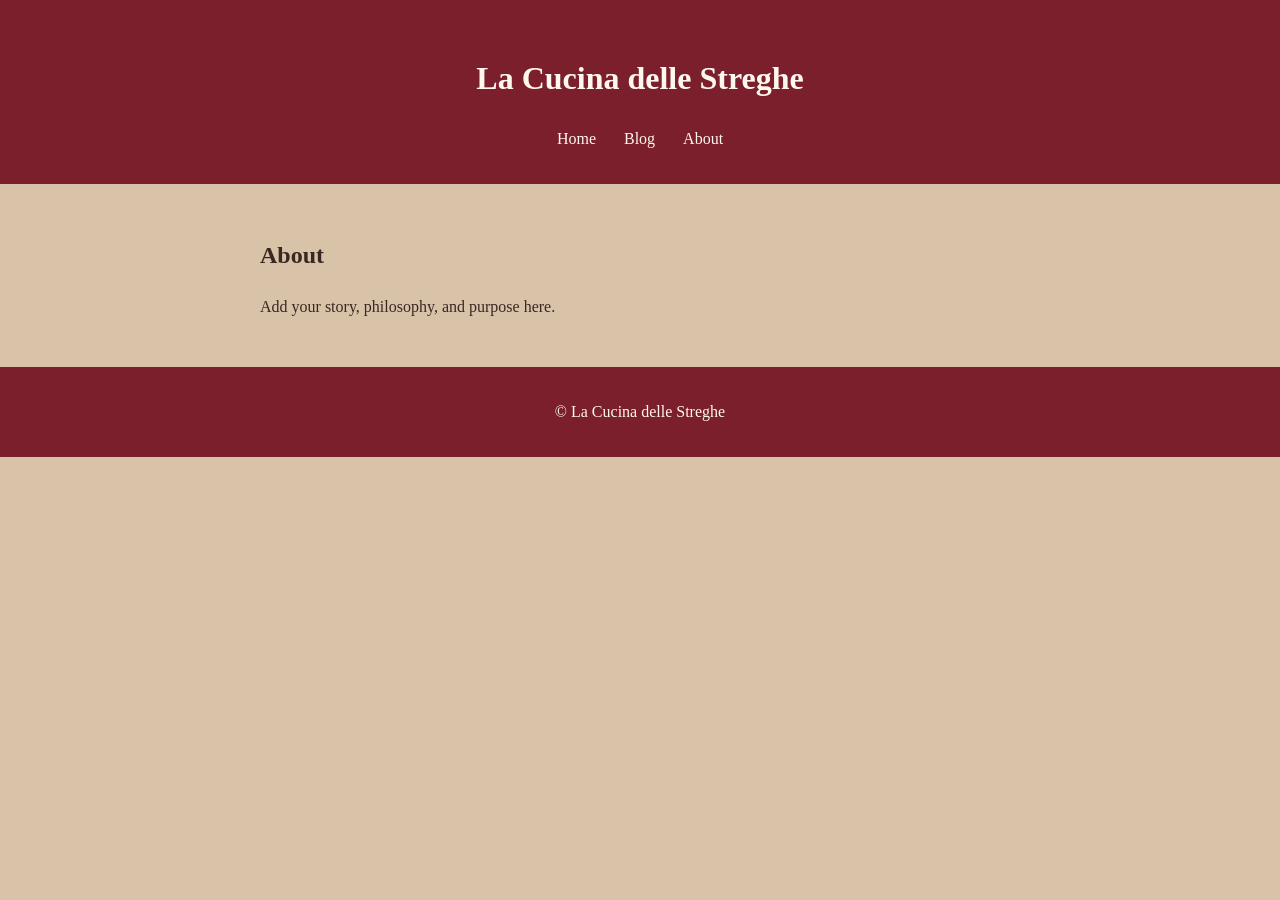
==== about.html @ 62442eb1 "Add files via upload" ====
<!doctype html>
<html lang="en">
<head>
  <meta charset="utf-8">
  <meta name="viewport" content="width=device-width,initial-scale=1">
  <title>About | La Cucina delle Streghe</title>
  <link rel="stylesheet" href="style.css">
</head>
<body>
  <header>
    <h1>La Cucina delle Streghe</h1>
    <nav>
      <a href="index.html">Home</a>
      <a href="blog.html">Blog</a>
      <a href="about.html">About</a>
    </nav>
  </header>

  <main>
    <h2>About</h2>
    <p>Add your story, philosophy, and purpose here.</p>
  </main>

  <footer>© La Cucina delle Streghe</footer>
</body>
</html>
---- style.css ----
body {
  margin: 0;
  font-family: Georgia, serif;
  color: #3a2722;
  background: #d8c2a8;
  line-height: 1.6;
}

header, footer {
  text-align: center;
  padding: 2rem 1rem;
  background: #7a1f2b;
  color: #fff8ef;
}

nav a {
  margin: 0 .75rem;
  color: #fff8ef;
  text-decoration: none;
}

main {
  max-width: 760px;
  margin: auto;
  padding: 2rem 1rem;
}

.hero,
main section,
article {
  background: #f3e4d2;
  padding: 2rem;
  margin: 2rem 0;
  border-radius: 8px;
}

.button {
  display: inline-block;
  padding: .75rem 1.25rem;
  background: #7a1f2b;
  color: #ffffff;
  text-decoration: none;
  border-radius: 4px;
}

article {
  border-bottom: 3px solid #7a1f2b;
}

.formkit-submit {
  background-color: #7a1f2b !important;
}

.formkit-input {
  border-color: #b89b7c !important;
}
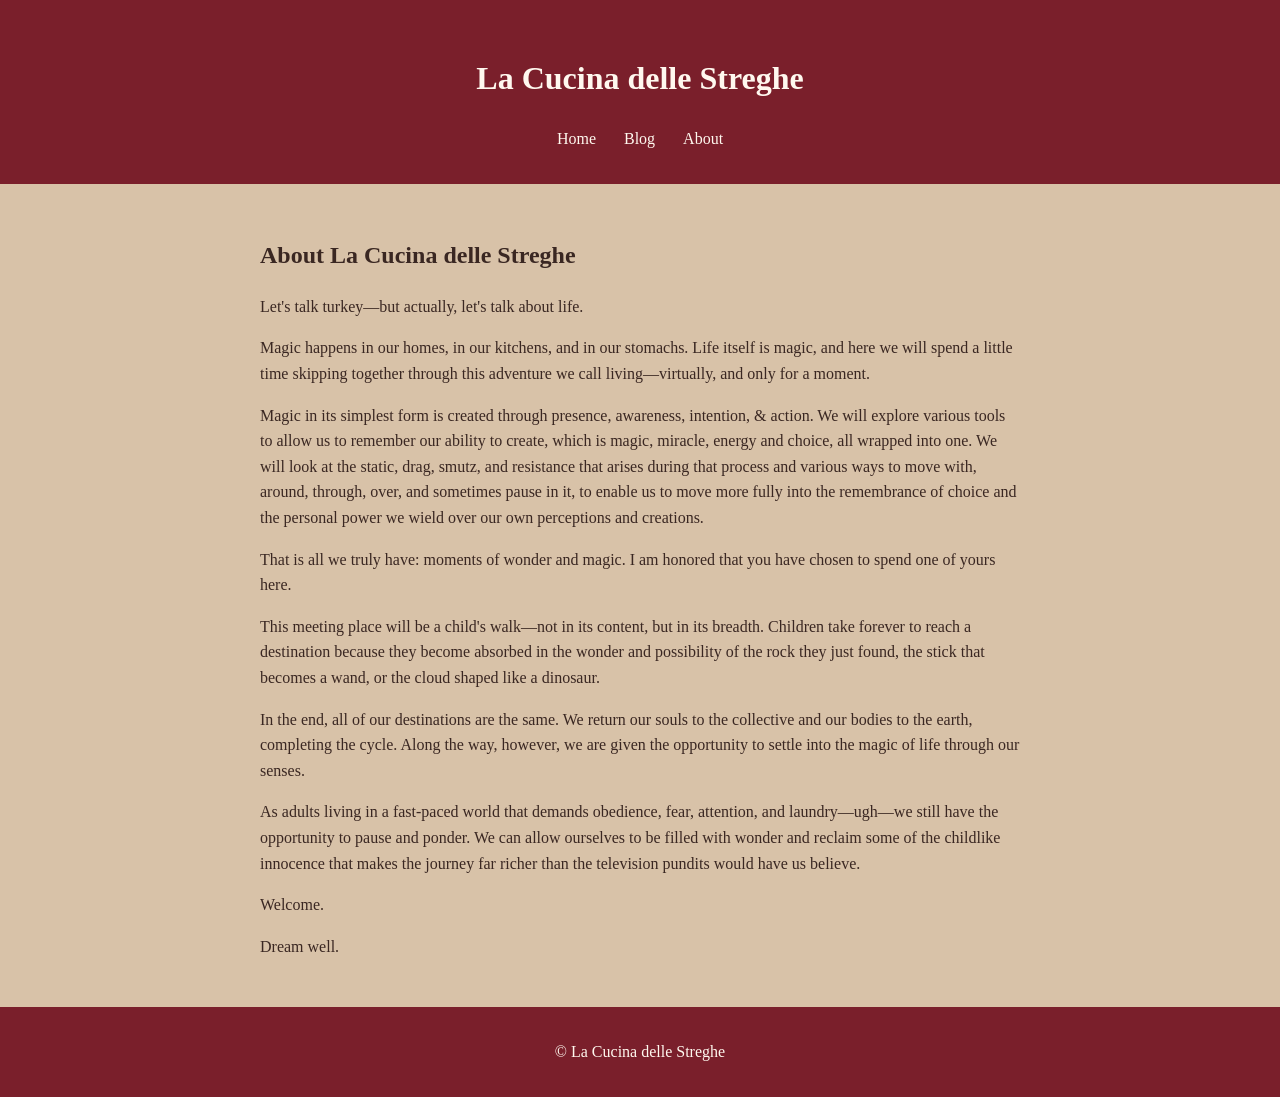
==== commit ea99c0cb: "Update about.html with corrected About page content" ====
--- a/about.html
+++ b/about.html
@@ -17,8 +17,25 @@
   </header>
 
   <main>
-    <h2>About</h2>
-    <p>Add your story, philosophy, and purpose here.</p>
+    <h2>About La Cucina delle Streghe</h2>
+
+    <p>Let's talk turkey—but actually, let's talk about life.</p>
+
+    <p>Magic happens in our homes, in our kitchens, and in our stomachs. Life itself is magic, and here we will spend a little time skipping together through this adventure we call living—virtually, and only for a moment.</p>
+
+    <p>Magic in its simplest form is created through presence, awareness, intention, &amp; action. We will explore various tools to allow us to remember our ability to create, which is magic, miracle, energy and choice, all wrapped into one. We will look at the static, drag, smutz, and resistance that arises during that process and various ways to move with, around, through, over, and sometimes pause in it, to enable us to move more fully into the remembrance of choice and the personal power we wield over our own perceptions and creations.</p>
+
+    <p>That is all we truly have: moments of wonder and magic. I am honored that you have chosen to spend one of yours here.</p>
+
+    <p>This meeting place will be a child's walk—not in its content, but in its breadth. Children take forever to reach a destination because they become absorbed in the wonder and possibility of the rock they just found, the stick that becomes a wand, or the cloud shaped like a dinosaur.</p>
+
+    <p>In the end, all of our destinations are the same. We return our souls to the collective and our bodies to the earth, completing the cycle. Along the way, however, we are given the opportunity to settle into the magic of life through our senses.</p>
+
+    <p>As adults living in a fast-paced world that demands obedience, fear, attention, and laundry—ugh—we still have the opportunity to pause and ponder. We can allow ourselves to be filled with wonder and reclaim some of the childlike innocence that makes the journey far richer than the television pundits would have us believe.</p>
+
+    <p>Welcome.</p>
+
+    <p>Dream well.</p>
   </main>
 
   <footer>© La Cucina delle Streghe</footer>
